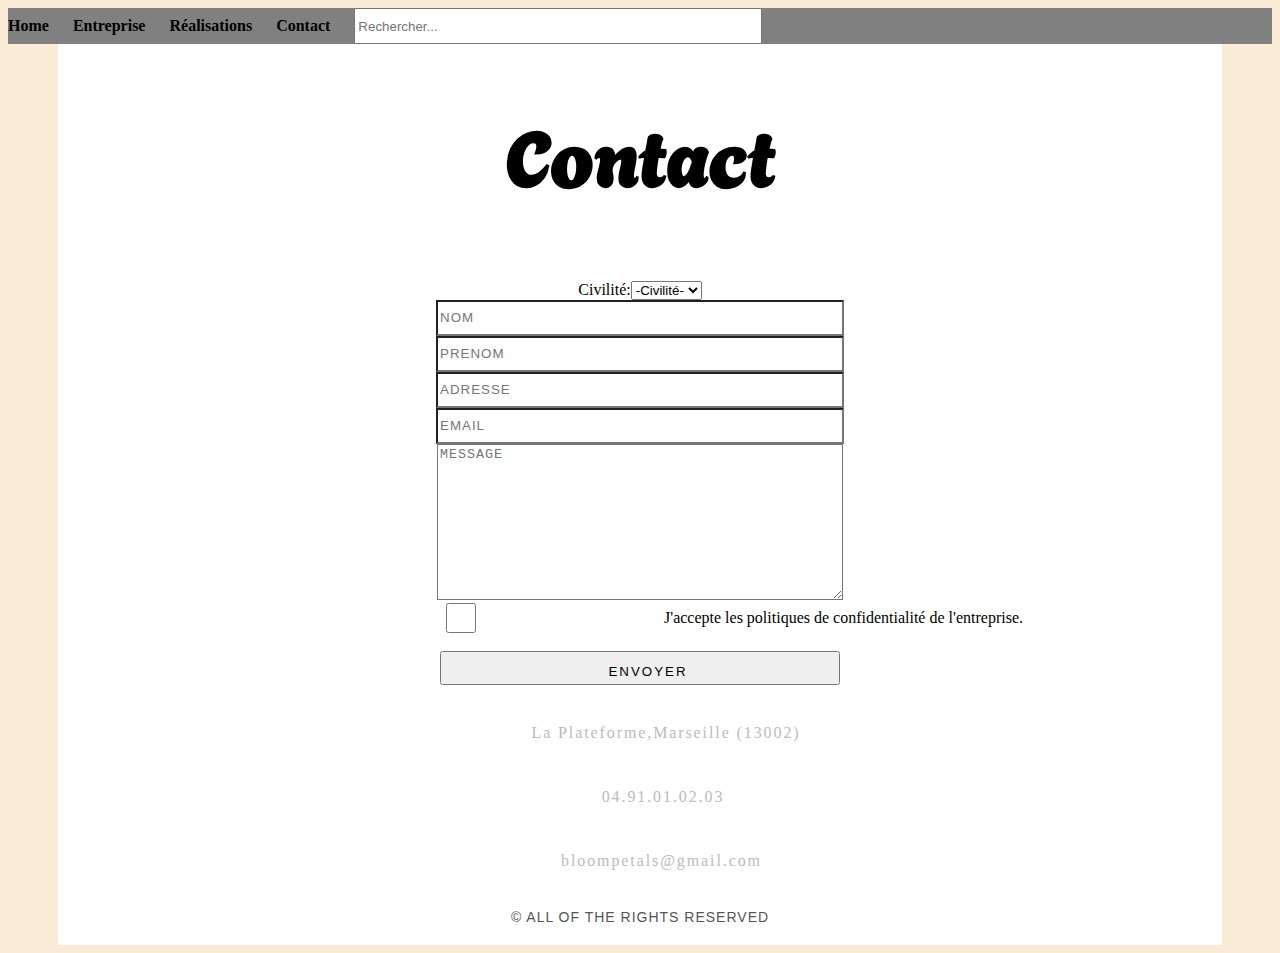
==== contact.html @ 54f997da "not finish" ====
<!DOCTYPE html>
<html lang="fr">

<head>
    <meta charset="UTF-8">
    <meta name="viewport" content="width=device-width, initial-scale=1.0 user-scalable=no">
    <meta name="description" content="Onglet Entrepise site web pour fleuriste BloomPetals">
    <title>Entreprise</title>
    <link rel="stylesheet" href="style.css">
</head>

<body>
    <header>
        <nav>
            <ul>
                <li><a href="index.html">Home</a></li>
                <li><a href="entreprise.html">Entreprise</a></li>
                <li><a href="realisations.html">Réalisations</a></li>
                <li><a href="contact.html">Contact</a></li>
                <li class="search-box">
                    <input type="text" placeholder="Rechercher...">
                    <!-- <button type="submit">Rechercher</button> -->
                </li>
            </ul>
        </nav>
    </header>
    <main>
        <section id="contact">

            <h1>Contact</h1>

            <section class="contact-wrapper">

                <!-- Left contact page -->

                <form class="contact-form" role="form">
                    <section class="form-group">
                        <label for="civilité">Civilité:</label>
                        <select name="civilité" id="civilité">
                            <option value="">-Civilité-</option>
                            <option value="Mr">Mr.</option>
                            <option value="Mme">Mme</option>
                            <option value="Mlle">Mlle</option>
                            <option value="N.S.P">N.S.P</option>
                        </select>
                    </section>
                    <section class="form-group">
                        <article>
                            <input type="text" class="form-control" id="nom" placeholder="NOM" name="nom" value=""
                                required>
                        </article>
                    </section>
                    <section class="form-group">
                        <article>
                            <input type="text" class="form-control" id="prénom" placeholder="PRENOM" name="prénom" value=""
                                required>
                        </article>
                    </section>
                    <section class="form-group">
                        <article>
                            <input type="text" class="form-control" id="adresse-postale" placeholder="ADRESSE" name="adresse" value=""
                                required>
                        </article>
                    </section>
                    <section class="form-group">
                        <article>
                            <input type="email" class="form-control" id="email" placeholder="EMAIL" name="email"
                                value="" required>
                        </article>
                    </section>

                    <textarea class="form-control" rows="10" placeholder="MESSAGE" name="message" required></textarea>

                    <label for="checkbox" class="checkbox-label">
                        <input id="checkbox" type="checkbox" name="politiques_confidentialite" id="politiques_confidentialite">
                        <span class="checkmark"></span> J'accepte les politiques de confidentialité de l'entreprise.
                    </label>

                    <button class="btn btn-primary send-button" id="submit" type="submit" value="SEND">
                        <article class="alt-send-button">
                            <i></i><span class="send-text">ENVOYER</span>
                        </article>

                    </button>

                </form>

                <section class="direct-contact-container">

                    <ul class="contact-list">
                        <li class="list-item"><span class="contact-text place">La Plateforme,Marseille (13002)</span></li>

                        <li class="list-item"><span class="contact-text phone"><a
                                        href="#" title="Give me a call">04.91.01.02.03</a></span>
                        </li>

                        <li class="list-item"><span class="contact-text gmail"><a
                                        href="#" title="Send me an email">bloompetals@gmail.com</a></span></li>

                    </ul>
                    <div class="copyright">&copy; ALL OF THE RIGHTS RESERVED</div>

                </section>

            </section>

        </section>
    </main>
</body>
---- style.css ----
@font-face {
    font-family: Agbalumo;
    src: url(images/Agbalumo/Agbalumo-Regular.ttf);
}

body {
    background-color: antiquewhite;

    @media (max-width: 768px) {
        width: 100vw;
    }
}

hr {
    border: 1px solid black;
    width: 100%;
}

header {
    background-color: gray;
}

h1 {
    font-family: "Agbalumo";
    font-size: 6vw;

}

nav ul {
    list-style: none;
    margin: 0;
    padding: 0;
}

nav li {
    display: inline;
    margin-right: 20px;

    @media (max-width: 768px) {
        display: flex;
        flex-direction: inline;
    }
}

nav a {
    text-decoration: none;
    color: black;
    font-weight: bold;
}

main {
    background-color: white;
    margin-left: 50px;
    margin-right: 50px;
    text-align: center;
    display: flex;
    flex-direction: column;
    align-content: space-between;

    @media (max-width: 768px) {
        width: 100%;
        margin-left: 0%;
        margin-right: 0%;
    }
}

.blockservice {
    width: 25%;
    height: 50%;
    margin: 3%;
    display: flex;
    flex-direction: column;
    justify-content: space-evenly;

    @media (max-width: 768px) {
        width: 100%;
    }

}

.blockservice a {
    align-items: flex-end;
    justify-content: space-around;
}

.services {
    display: flex;
    flex-direction: row;
    justify-content: space-evenly;

    @media (max-width: 768px) {
        display: flex;
        flex-direction: column;
        align-items: center;

    }
}

.titre-services {
    display: flex;
    justify-content: space-around;
    align-items: center;
    font-size: 90%;
}

.image-grid {
    display: flex;
    justify-content: space-evenly;
    width: 100%;

    @media (max-width: 768px) {
        display: flex;
        flex-direction: column;
        align-items: center;
    }
}

img {
    padding: 2%;
    border: 1px;
    border-color: black;
}


.footer {
    background-color: gray;
    height: 100px;
}


/* ENTREPRISE */

.ourteam {
    display: flex;
    flex-direction: column;

}

.paragraphe-centre {
    display: flex;
    justify-content: center;
    margin: 2%;
    font-size: 100%;
}

#team {
    overflow: hidden;
    width: 90%;
    margin: 0 auto;

    @media (max-width: 768px) {
        width: 100%;
        padding: 2%;
    }
}

#team li {
    position: relative;
    list-style-type: none;
    width: 27.85714285714286%;
    padding-bottom: 32.16760145166612%;
    float: left;
    overflow: hidden;
    visibility: hidden;

    -webkit-transform: rotate(-60deg) skewY(30deg);
    -ms-transform: rotate(-60deg) skewY(30deg);
    transform: rotate(-60deg) skewY(30deg);

}

#team li:nth-child(3n+2) {
    margin: 0 1%;
}

#team li:nth-child(6n+4) {
    margin-left: 0.5%;

}

#team li:nth-child(6n+4),
#team li:nth-child(6n+5),
#team li:nth-child(6n+6) {
    margin-top: -6.9285714285%;
    margin-bottom: -6.9285714285%;

    -webkit-transform: translateX(50%) rotate(-60deg) skewY(30deg);
    -ms-transform: translateX(50%) rotate(-60deg) skewY(30deg);
    transform: translateX(50%) rotate(-60deg) skewY(30deg);

    @media (max-width: 768px) {
        -webkit-transform: translateX(50%) rotate(-60deg) skewY(30deg);
        -ms-transform: translateX(50%) rotate(-60deg) skewY(30deg);
        transform: translateY(40%) rotate(-60deg) skewY(30deg);
    }

}

#team li:nth-child(6n+4):last-child,
#team li:nth-child(6n+5):last-child,
#team li:nth-child(6n+6):last-child {
    margin-bottom: 0%;
}

#team li * {
    position: absolute;
    visibility: visible;
}

#team li>div {
    width: 100%;
    height: 100%;
    text-align: center;
    color: #fff;
    background-color: black;
    overflow: hidden;

    -webkit-transform: skewY(-30deg) rotate(60deg);
    -ms-transform: skewY(-30deg) rotate(60deg);
    transform: skewY(-30deg) rotate(60deg);

    @media (max-width: 768px) {
        width: 80%;
        height: 80%;
        border-radius: 50%;
        display: flex;
        margin-left: 20%;;
    }

}

/* HEX CONTENT */
#team li img {
    left: -100%;
    right: -100%;
    width: auto;
    height: 100%;
    margin: 0 auto;
}

#team div h1,
#team div p {
    width: 90%;
    padding: 0 5%;
    background-color: black;
    background-color: black;

    -webkit-transition: top .2s ease-out, bottom .2s ease-out, .2s padding .2s ease-out;
    -ms-transition: top .2s ease-out, bottom .2s ease-out, .2s padding .2s ease-out;
    transition: top .2s ease-out, bottom .2s ease-out, .2s padding .2s ease-out;
}

#team li h1 {
    bottom: 110%;
    font-weight: normal;
    font-size: 1.5em;
    padding-top: 100%;
    padding-bottom: 100%;

}

#team li h1:after {
    content: '';
    display: block;
    position: absolute;
    bottom: -1px;
    left: 45%;
    width: 10%;
    text-align: center;
    z-index: 1;
    border-bottom: 2px solid #fff;
}

#team li p {
    padding-top: 50%;
    top: 110%;
    padding-bottom: 50%;
}

@media (max-width: 768px) {
    #team li {
        float: none;
        border-radius: 50%;
        width: 100%;
        padding-bottom: 100%;
        display: flex;
        justify-content: space-evenly;

    }

    li .pusher {
        display: none;
    }

    #team li:nth-child(3n+2) {
        margin: 2% auto;
    }

}


/* HOVER EFFECT  */

#team li div:hover h1 {
    bottom: 50%;
    padding-bottom: 10%;

    @media (max-width: 768px) {
        font-size: 100%;
    }
}

#team li div:hover {
    filter: grayscale();
}



#team li div:hover p {
    top: 50%;
    padding-top: 10%;
}


/* #REALISATION */

.grid-flower {
    display: flex;
    justify-content: space-evenly;
    margin: 5%;
    @media (max-width: 1252px) {
        display: flex;
        flex-direction: column;
        align-items: center;
    }
}

.gallery-flower {
    --s: 300px;
    --g: 8px;

    display: grid;
    grid: auto-flow var(--s)/repeat(2, var(--s));
    gap: var(--g);
    @media (max-width: 768px) {
        --s:300px;
    }
}

.gallery-flower>img {
    width: 100%;
    aspect-ratio: 1;
    cursor: pointer;
    filter: grayscale();
    z-index: 0;
    transition: .25s, z-index 0s .25s;
}

.gallery-flower>img:hover {
    width: calc(200% + var(--g));
    filter: grayscale(0);
    z-index: 1;
    --_c: 50%;
    transition: .4s, z-index 0s;
}

.gallery-flower>img:nth-child(1) {
    clip-path: circle(var(--_c, 55% at 70% 70%));
    place-self: start;
}

.gallery-flower>img:nth-child(2) {
    clip-path: circle(var(--_c, 55% at 30% 70%));
    place-self: start end;
}

.gallery-flower>img:nth-child(3) {
    clip-path: circle(var(--_c, 55% at 70% 30%));
    place-self: end start;
}

.gallery-flower>img:nth-child(4) {
    clip-path: circle(var(--_c, 55% at 30% 30%));
    place-self: end;
}



/* CONTACT */


.contact-wrapper {
    display: flex;
    flex-direction: column;
    align-items: center;
    margin: 0 auto;
    padding: 20px;
    position: relative;
    max-width: 100%;
}

.contact-form {
    width: 100vw;
    display: flex;
    flex-direction: column;
    justify-content: center;
    align-items: center;
}


.form-group {
    display: flex;
    font-weight: 400;
}

input {
    width: 400px;
    height: 30px;
}

.form-control,
textarea {
    width: 400px;
    background-color: white;
    color: black;
    letter-spacing: 1px;
}

.checkbox-label {
    display: flex;
    align-items:center;
    cursor: pointer;
    user-select: none;
}

.send-button {
    margin-top: 15px;
    height: 34px;
    width: 400px;
    overflow: hidden;
    transition: all .2s ease-in-out;
}

.alt-send-button {
    width: 400px;
    height: 34px;
    transition: all .2s ease-in-out;
}

.send-text {
    display: block;
    margin-top: 10px;
    letter-spacing: 2px;
}

.direct-contact-container {
    max-width: 400px;
}

.contact-list {
    list-style-type: none;
    margin-left: -30px;
    padding-right: 20px;
}

.list-item {
    line-height: 4;
    color: #aaa;
}

.contact-text {
    letter-spacing: 1.9px;
    color: #bbb;
}

.place {
    margin-left: 62px;
}

.phone {
    margin-left: 56px;
}

.gmail {
    margin-left: 53px;
}

.contact-text a {
    color: #bbb;
    text-decoration: none;
    transition-duration: 0.2s;
}


.copyright {
    font: 200 14px 'Oswald', sans-serif;
    color: #555;
    letter-spacing: 1px;
    text-align: center;
}
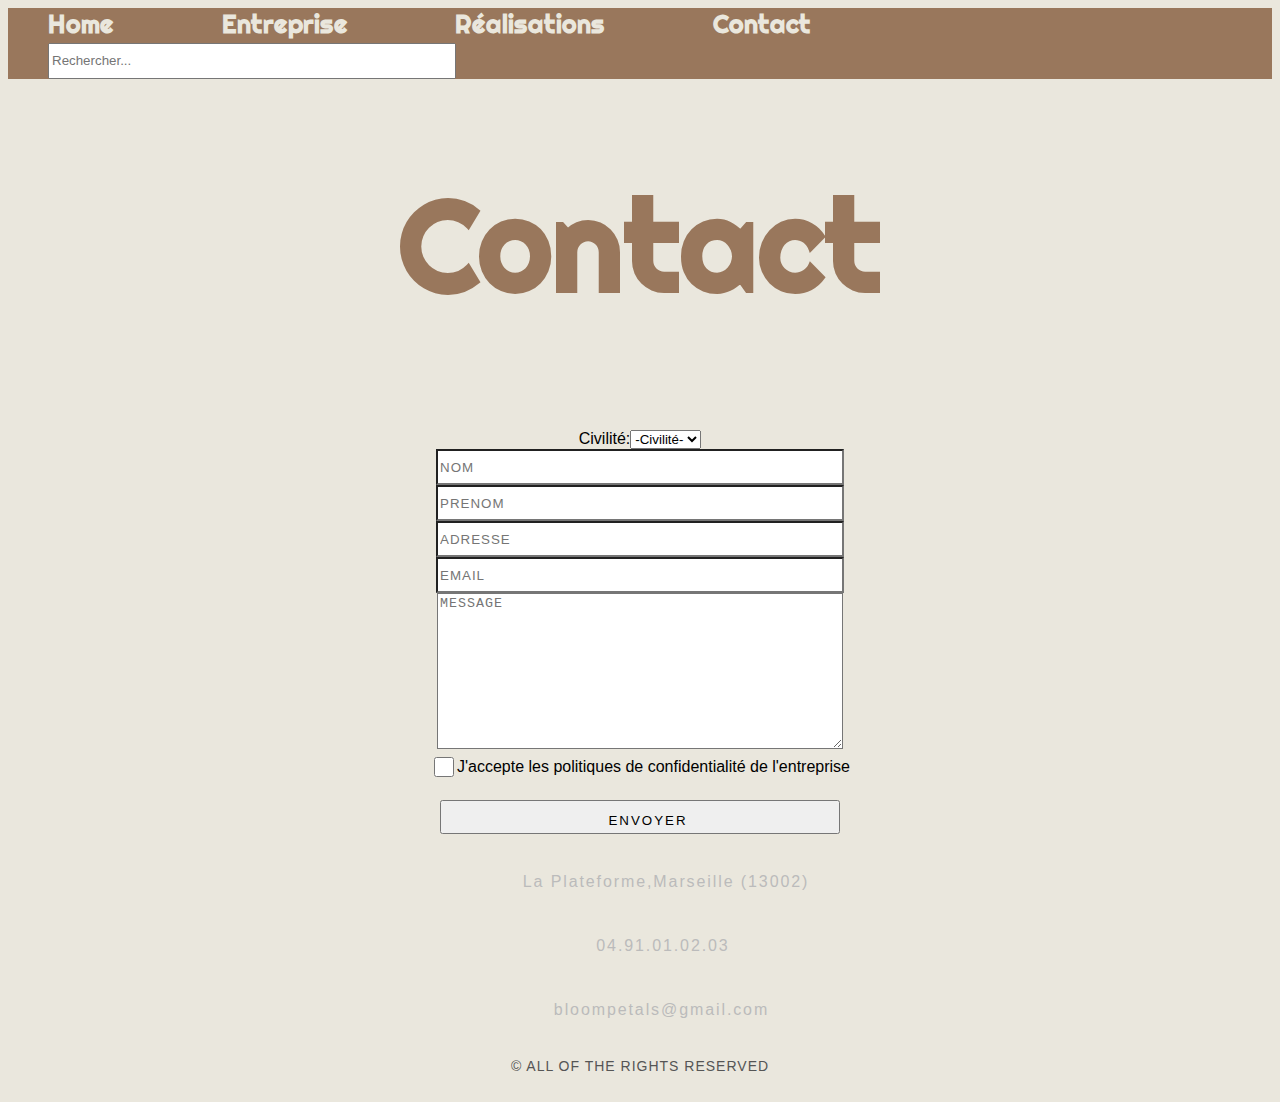
==== commit 90bbdb23: "responsive design" ====
--- a/contact.html
+++ b/contact.html
@@ -19,7 +19,7 @@
                 <li><a href="contact.html">Contact</a></li>
                 <li class="search-box">
                     <input type="text" placeholder="Rechercher...">
-                    <!-- <button type="submit">Rechercher</button> -->
+
                 </li>
             </ul>
         </nav>
@@ -30,9 +30,6 @@
             <h1>Contact</h1>
 
             <section class="contact-wrapper">
-
-                <!-- Left contact page -->
-
                 <form class="contact-form" role="form">
                     <section class="form-group">
                         <label for="civilité">Civilité:</label>
@@ -73,7 +70,7 @@
 
                     <label for="checkbox" class="checkbox-label">
                         <input id="checkbox" type="checkbox" name="politiques_confidentialite" id="politiques_confidentialite">
-                        <span class="checkmark"></span> J'accepte les politiques de confidentialité de l'entreprise.
+                        <span class="checkmark">J'accepte les politiques de confidentialité de l'entreprise</span>
                     </label>
 
                     <button class="btn btn-primary send-button" id="submit" type="submit" value="SEND">
--- a/style.css
+++ b/style.css
@@ -1,10 +1,11 @@
 @font-face {
-    font-family: Agbalumo;
-    src: url(images/Agbalumo/Agbalumo-Regular.ttf);
+    font-family: Righteous;
+    src: url(images/Righteous/Righteous-Regular.ttf);
 }
 
 body {
-    background-color: antiquewhite;
+    background-color: rgb(234, 231, 221);
+    font-family: Arial, Helvetica, sans-serif;
 
     @media (max-width: 768px) {
         width: 100vw;
@@ -12,44 +13,80 @@
 }
 
 hr {
-    border: 1px solid black;
+    border: 1px solid #99775C;
     width: 100%;
 }
 
 header {
-    background-color: gray;
+    background-color: #99775C;
 }
 
 h1 {
-    font-family: "Agbalumo";
-    font-size: 6vw;
-
+    font-family: "Righteous";
+    font-size: 10vw;
+    color: #99775C;
+
+}
+
+h2 {
+    font-family: "Righteous";
+    color: #99775C;
+}
+
+p {
+    font-weight: normal;
+}
+
+p>strong {
+    font-weight: bold;
+}
+
+em{
+    font-style: normal;
+    font-family: "Righteous";
+    color: rgb(153, 119, 92);
+    color:  rgb(21, 24, 34);
 }
 
 nav ul {
     list-style: none;
     margin: 0;
-    padding: 0;
+    padding: 0%;
 }
 
 nav li {
+    font-family: "Righteous";
     display: inline;
-    margin-right: 20px;
-
-    @media (max-width: 768px) {
-        display: flex;
-        flex-direction: inline;
-    }
+    margin-left: 40px;
+    margin-right: 5%;
+    font-size: 25px;
+
+    @media (max-width: 1047px) {
+        font-size: 15px;
+        margin-left: 20px;
+        margin-right: 2%;
+    }
+
+}
+
+.search-box {
+    font-family: "Righteous";
+    max-width: 15%;
+
+    @media (max-width: 768px) {
+        max-width: 15%;
+    }
+
 }
 
 nav a {
     text-decoration: none;
-    color: black;
+    color: #EAE7DD;
     font-weight: bold;
 }
 
 main {
-    background-color: white;
+    background-color: #EAE7DD;
     margin-left: 50px;
     margin-right: 50px;
     text-align: center;
@@ -73,7 +110,7 @@
     justify-content: space-evenly;
 
     @media (max-width: 768px) {
-        width: 100%;
+        width: 70%;
     }
 
 }
@@ -102,6 +139,14 @@
     align-items: center;
     font-size: 90%;
 }
+
+.readmore {
+    font-family: "Righteous";
+    color: #99775C;
+    text-decoration: none;
+
+}
+
 
 .image-grid {
     display: flex;
@@ -121,14 +166,17 @@
     border-color: black;
 }
 
-
 .footer {
-    background-color: gray;
+    background-color: #99775C;
     height: 100px;
 }
 
 
 /* ENTREPRISE */
+
+.name {
+    color: white;
+}
 
 .ourteam {
     display: flex;
@@ -188,11 +236,6 @@
     -ms-transform: translateX(50%) rotate(-60deg) skewY(30deg);
     transform: translateX(50%) rotate(-60deg) skewY(30deg);
 
-    @media (max-width: 768px) {
-        -webkit-transform: translateX(50%) rotate(-60deg) skewY(30deg);
-        -ms-transform: translateX(50%) rotate(-60deg) skewY(30deg);
-        transform: translateY(40%) rotate(-60deg) skewY(30deg);
-    }
 
 }
 
@@ -212,20 +255,12 @@
     height: 100%;
     text-align: center;
     color: #fff;
-    background-color: black;
+    background-color: #99775C;
     overflow: hidden;
 
     -webkit-transform: skewY(-30deg) rotate(60deg);
     -ms-transform: skewY(-30deg) rotate(60deg);
     transform: skewY(-30deg) rotate(60deg);
-
-    @media (max-width: 768px) {
-        width: 80%;
-        height: 80%;
-        border-radius: 50%;
-        display: flex;
-        margin-left: 20%;;
-    }
 
 }
 
@@ -277,28 +312,6 @@
     padding-bottom: 50%;
 }
 
-@media (max-width: 768px) {
-    #team li {
-        float: none;
-        border-radius: 50%;
-        width: 100%;
-        padding-bottom: 100%;
-        display: flex;
-        justify-content: space-evenly;
-
-    }
-
-    li .pusher {
-        display: none;
-    }
-
-    #team li:nth-child(3n+2) {
-        margin: 2% auto;
-    }
-
-}
-
-
 /* HOVER EFFECT  */
 
 #team li div:hover h1 {
@@ -306,7 +319,7 @@
     padding-bottom: 10%;
 
     @media (max-width: 768px) {
-        font-size: 100%;
+        font-size: 60%;
     }
 }
 
@@ -319,6 +332,10 @@
 #team li div:hover p {
     top: 50%;
     padding-top: 10%;
+
+    @media (max-width: 768px) {
+        font-size: 50%;
+    }
 }
 
 
@@ -328,6 +345,7 @@
     display: flex;
     justify-content: space-evenly;
     margin: 5%;
+
     @media (max-width: 1252px) {
         display: flex;
         flex-direction: column;
@@ -342,8 +360,9 @@
     display: grid;
     grid: auto-flow var(--s)/repeat(2, var(--s));
     gap: var(--g);
-    @media (max-width: 768px) {
-        --s:300px;
+
+    @media (max-width: 768px) {
+        --s: 300px;
     }
 }
 
@@ -426,9 +445,14 @@
     letter-spacing: 1px;
 }
 
+#checkbox {
+    max-width: 20px;
+    overflow: hidden;
+}
+
 .checkbox-label {
     display: flex;
-    align-items:center;
+    align-items: center;
     cursor: pointer;
     user-select: none;
 }
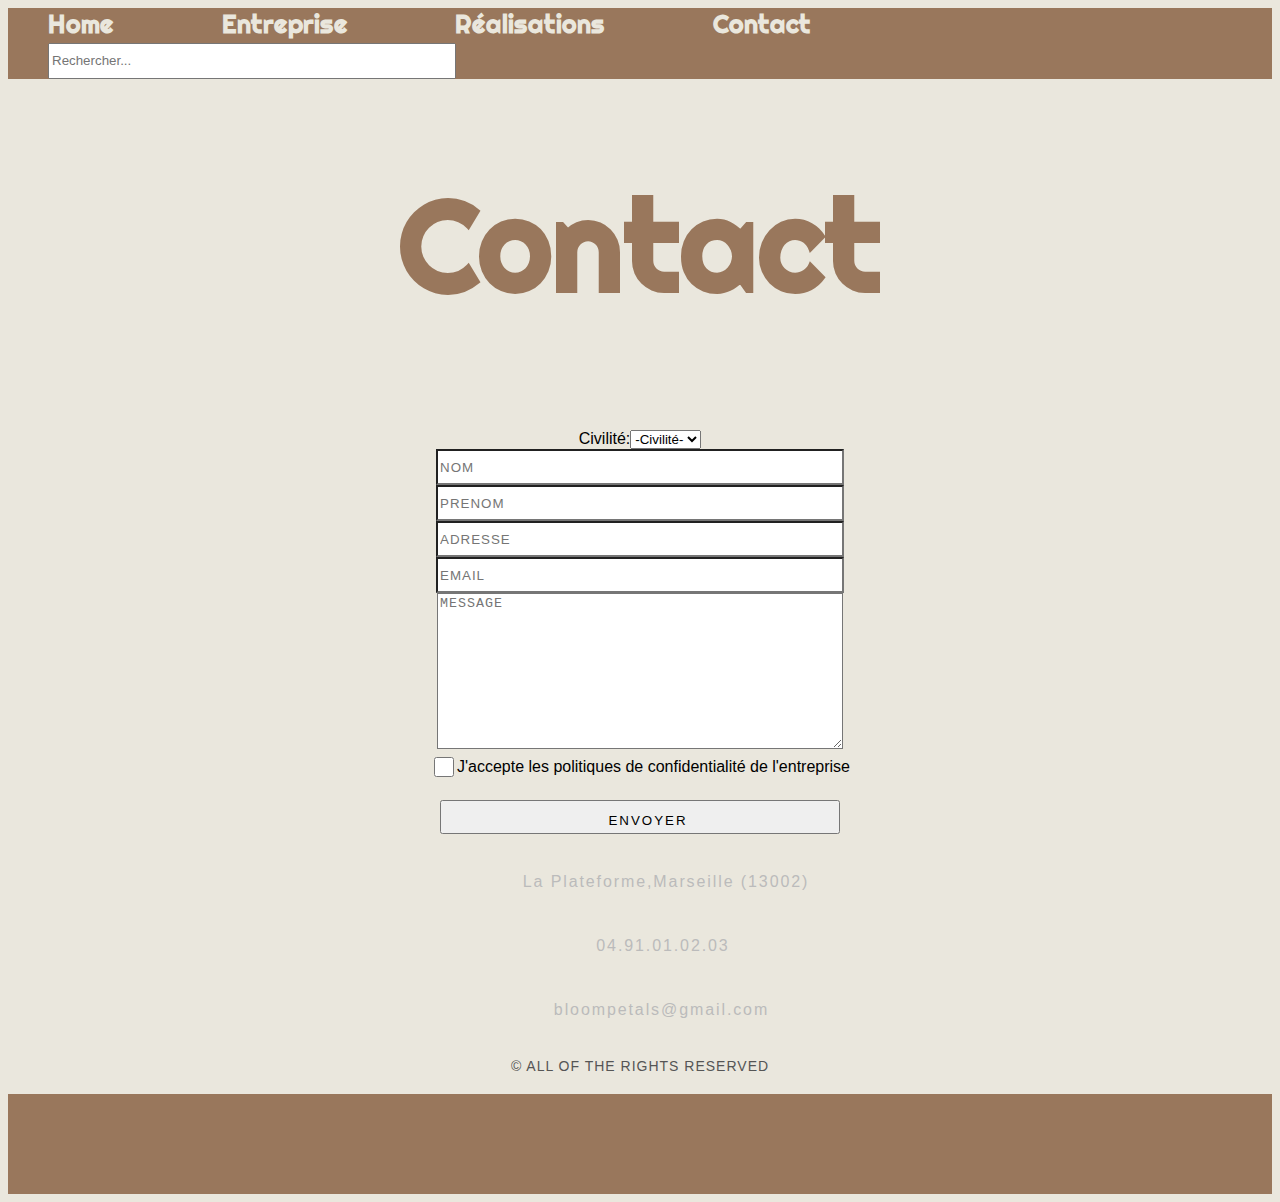
==== commit 50b5a5f0: "color change" ====
--- a/contact.html
+++ b/contact.html
@@ -103,4 +103,5 @@
 
         </section>
     </main>
+    <footer class="footer"></footer>
 </body>